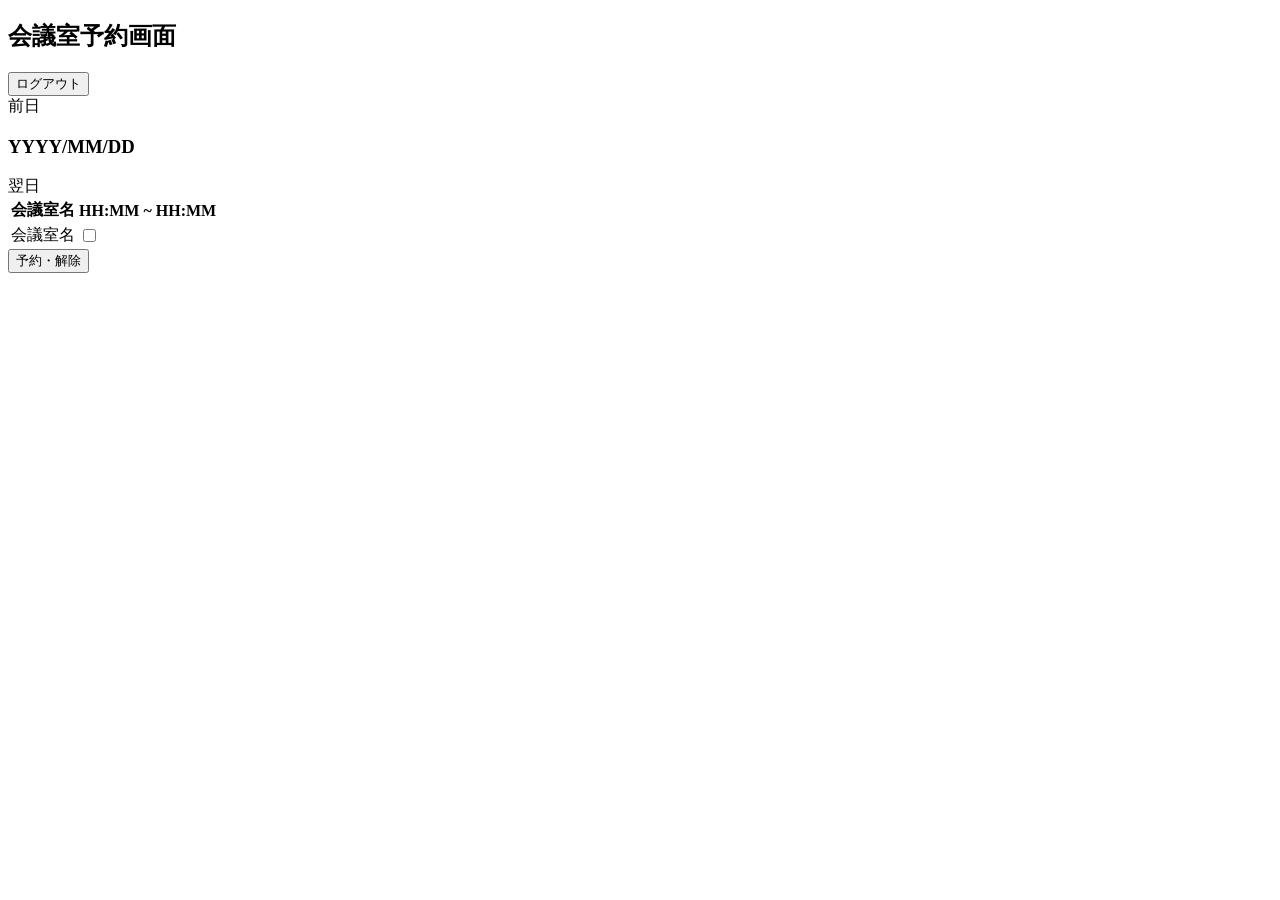
==== src/main/resources/templates/reservation.html @ 43b1f7df "day2" ====
<!DOCTYPE html>
<html xmlns:th="http://www.thymeleaf.org" lang="ja">
<head>
    <meta charset="UTF-8">

    <title>会議室予約</title>
	<link rel="stylesheet" th:href="@{/webjars/bootstrap/css/bootstrap.min.css}">
	<link rel="stylesheet" th:href="@{/custom.css}">
	<script src="https://code.jquery.com/jquery-3.7.1.min.js" integrity="sha256-/JqT3SQfawRcv/BIHPThkBvs0OEvtFFmqPF/lYI/Cxo=" crossorigin="anonymous"></script>
	<script th:src="@{/webjars/bootstrap/js/bootstrap.min.js}" defer></script>
	<script th:src="@{/webjars/jquery/jquery.min.js}" defer></script>
	<meta name="_csrf" th:content="${_csrf.token}"><!-- CSRFエラー対策 -->
	<meta name="_csrf_header" th:content="${_csrf.headerName}"><!-- CSRFエラー対策 -->

</head>
<body>
	<div class="content">


	<div class="container mt-4">
	    <div class="d-flex justify-content-between align-items-center mb-3">
	        <h2>会議室予約画面</h2>
	        <div>
	            <span th:text="${userName}" class="mr-3"></span>
	            <form th:action="@{/logout}" method="post" style="display:inline;">
	                <button type="submit" class="btn btn-secondary btn-sm">ログアウト</button>
	            </form>
	        </div>
	    </div>

	    <div class="text-center mb-3">
	        <a th:href="@{/reservation?date=${previousDate}}" class="btn btn-primary">前日</a>
	        <h3 class="d-inline-block mx-3" th:text="${displayDate}">YYYY/MM/DD</h3>
	        <a th:href="@{/reservation?date=${nextDate}}" class="btn btn-primary">翌日</a>
	    </div>

	<form id="reservationForm" action="#" method="post">
		<table class="table table-bordered text-center"><!-- 行（<tr>）が会議室名、列（<td>）が時間帯 -->
		        <thead>
		            <tr>
		                <th>会議室名</th>
		                <th th:each="time : ${timeList}" th:text="${time.timeName}">HH:MM ~ HH:MM</th>
		            </tr>
		        </thead>
		        <tbody>
		            <tr th:each="room : ${roomList}">
		                <td th:text="${room.roomName}">会議室名</td>
		                <td th:each="time : ${timeList}">
		                    <input type="checkbox" name="reservation">
		                </td>
		            </tr>
		        </tbody>
		    </table>

			<div class="d-flex justify-content-end mt-3">
			     <button type="submit" class="btn btn-primary">予約・解除</button>
			</div>
	</form>

		
	</div><!-- <div class="container mt-4"> -->
	
	
	</div><!-- <div class="content"> -->
<script th:src="@{/reservation.js}"></script>

</body>
</html>
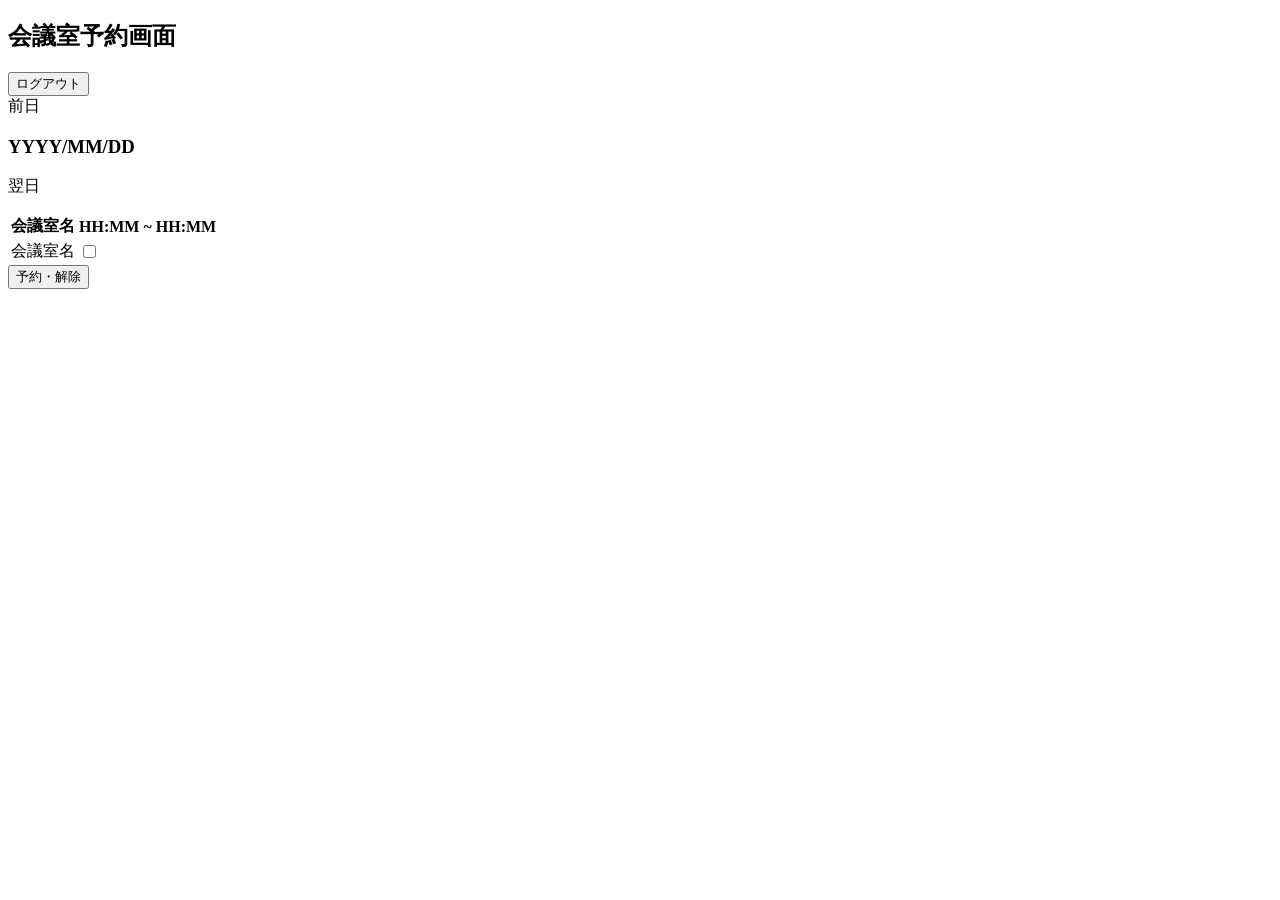
==== commit 2d74cdab: "Add logic preventing making/changing past dates' reservations" ====
--- a/src/main/resources/templates/reservation.html
+++ b/src/main/resources/templates/reservation.html
@@ -6,9 +6,9 @@
     <title>会議室予約</title>
 	<link rel="stylesheet" th:href="@{/webjars/bootstrap/css/bootstrap.min.css}">
 	<link rel="stylesheet" th:href="@{/custom.css}">
-	<script src="https://code.jquery.com/jquery-3.7.1.min.js" integrity="sha256-/JqT3SQfawRcv/BIHPThkBvs0OEvtFFmqPF/lYI/Cxo=" crossorigin="anonymous"></script>
+	<!-- <script src="https://code.jquery.com/jquery-3.7.1.min.js" integrity="sha256-/JqT3SQfawRcv/BIHPThkBvs0OEvtFFmqPF/lYI/Cxo=" crossorigin="anonymous"></script> -->
+	<script th:src="@{/webjars/jquery/jquery.min.js}" defer></script>
 	<script th:src="@{/webjars/bootstrap/js/bootstrap.min.js}" defer></script>
-	<script th:src="@{/webjars/jquery/jquery.min.js}" defer></script>
 	<meta name="_csrf" th:content="${_csrf.token}"><!-- CSRFエラー対策 -->
 	<meta name="_csrf_header" th:content="${_csrf.headerName}"><!-- CSRFエラー対策 -->
 
@@ -29,12 +29,32 @@
 	    </div>
 
 	    <div class="text-center mb-3">
-	        <a th:href="@{/reservation?date=${previousDate}}" class="btn btn-primary">前日</a>
+	        <a th:href="@{/reservation(date=${previousDate})}" class="btn btn-primary">前日</a>
 	        <h3 class="d-inline-block mx-3" th:text="${displayDate}">YYYY/MM/DD</h3>
-	        <a th:href="@{/reservation?date=${nextDate}}" class="btn btn-primary">翌日</a>
+	        <a th:href="@{/reservation(date=${nextDate})}" class="btn btn-primary">翌日</a>
 	    </div>
+		
+		
+		<!-- <form id="reservationForm"　method="post" th:action="@{/reservation/process}">
+		    <input type="hidden" name="reservations[1][1]" value="false" />
+		    <input type="checkbox" name="reservations[1][1]" value="true" />
+		    <input type="hidden" th:name="${_csrf.parameterName}" th:value="${_csrf.token}" />
+		    <button type="submit">送信</button>
+		</form id="reservationForm"> -->
+		
+		
+		<div th:if="${successMessage}" class="alert alert-success" role="alert">
+		    <p th:text="${successMessage}"></p>
+		</div>
 
-	<form id="reservationForm" action="#" method="post">
+		<div th:if="${errorMessage}" class="alert alert-danger" role="alert">
+		    <p th:text="#{${errorMessage}}"></p>
+		</div>
+		
+
+	<form id="reservationForm" th:action="@{/reservation/process}" method="post">
+		<input type="hidden" name="date" th:value="${displayDateRaw}" /><!-- POST送信時に date パラメータがコントローラーの @RequestParam("date") に渡される -->
+		<input type="hidden" th:name="${_csrf.parameterName}" th:value="${_csrf.token}" />
 		<table class="table table-bordered text-center"><!-- 行（<tr>）が会議室名、列（<td>）が時間帯 -->
 		        <thead>
 		            <tr>
@@ -42,12 +62,24 @@
 		                <th th:each="time : ${timeList}" th:text="${time.timeName}">HH:MM ~ HH:MM</th>
 		            </tr>
 		        </thead>
-		        <tbody>
+		        <tbody><!--  falseは削除情報の送信に必要　#lists.any()の内部でネストされたループを実行するよりも、事前に変換されたSetやListに対するcontains()チェックの方が一般的に高速-->
 		            <tr th:each="room : ${roomList}">
-		                <td th:text="${room.roomName}">会議室名</td>
-		                <td th:each="time : ${timeList}">
-		                    <input type="checkbox" name="reservation">
-		                </td>
+						<td th:text="${room.roomName}">会議室名</td>
+						<th:block th:each="time : ${timeList}">
+							<td>
+								<input type="checkbox"
+								       th:id="${'res_' + room.id + '_' + time.id}"
+								       th:name="${'reservations[' + room.id + '][' + time.id + ']'}"
+								       value="true"
+								       th:checked="${reservedKeys.contains(room.id + '_' + time.id)}" 
+									   th:disabled="${(reservedKeys.contains(room.id + '_' + time.id) and !myReservedKeys.contains(room.id + '_' + time.id))  or T(java.time.LocalDateTime).of(internalDate, T(java.time.LocalTime).of(T(java.lang.Integer).parseInt(time.timeName.replace('時', '')), 0)).isBefore(currentDateTime)}"  />
+
+								<input th:if="not ${reservedKeys.contains(room.id + '_' + time.id)}"
+								       type="hidden"
+								       th:name="${'reservations[' + room.id + '][' + time.id + ']'}"
+								       value="false" />
+							</td>
+						</th:block>
 		            </tr>
 		        </tbody>
 		    </table>
@@ -63,6 +95,44 @@
 	
 	</div><!-- <div class="content"> -->
 <script th:src="@{/reservation.js}"></script>
+<!--<input type="checkbox" name="reservation"> 仮表示用 	
+	<input type="checkbox"
+			th:name="${'reservations[' + room.id + '][' + time.id + ']'}"
+			value="true"
+			th:checked="${#lists.any(reservedList, r -> r.getRoomId().equals(room.id) and r.getTimeId().equals(time.id))}">
+			th:checked="${#lists.any(reservedList, r -> r.roomId.equals(room.id) and r.timeId.equals(time.id))}">
+			th:checked="${room.id != null and time.id != null and #lists.any(reservedList, r -> r.roomId.equals(room.id) and r.timeId.equals(time.id))}">
+			th:checked="${room.id != null and time.id != null  and reservedList != null and #lists.any(reservedList, r -> r.roomId.equals(room.id) and r.timeId.equals(time.id))}">
+			thymeleafのバージョンによってはラムダ式が使えない
+			<td th:each="time : ${timeList}">
+			    <input type="checkbox"
+			           th:name="${'reservations[' + room.id + '][' + time.id + ']'}"
+			           value="true"
+			           th:checked="${false}">
 
+			    <span th:each="reserved : ${reservedList}">
+			        <th:block th:if="${reserved.roomId == room.id and reserved.timeId == time.id}">
+			            <input type="checkbox"
+			                   th:name="${'reservations[' + room.id + '][' + time.id + ']'}"
+			                   value="true"
+			                   th:checked="${true}">
+			        </th:block>
+			    </span>
+			</td>
+			以下のようにすると、チェック状態がテンプレートで制御されているため、ユーザー操作が反映されない
+			<input type="checkbox"
+						th:name="${'reservations[' + room.id + '][' + time.id + ']'}"
+						value="true"
+						th:checked="${reservedKeys.contains(room.id + '_' + time.id)}">
+						<input type="checkbox"
+						       th:id="${'res_' + room.id + '_' + time.id}"
+						       th:name="${'reservations[' + room.id + '][' + time.id + ']'}"
+						       value="true"
+						       th:checked="${reservedKeys.contains(room.id + '_' + time.id)}" 
+							   th:disabled="${(reservedKeys.contains(room.id + '_' + time.id) and !myReservedKeys.contains(room.id + '_' + time.id))  or internalDate.isBefore(T(java.time.LocalDate).now())}"  />
+			
+-->
+
+	<!-- もしリストが空でなければ、このチェックボックスをチェック状態にする  -->
 </body>
 </html>
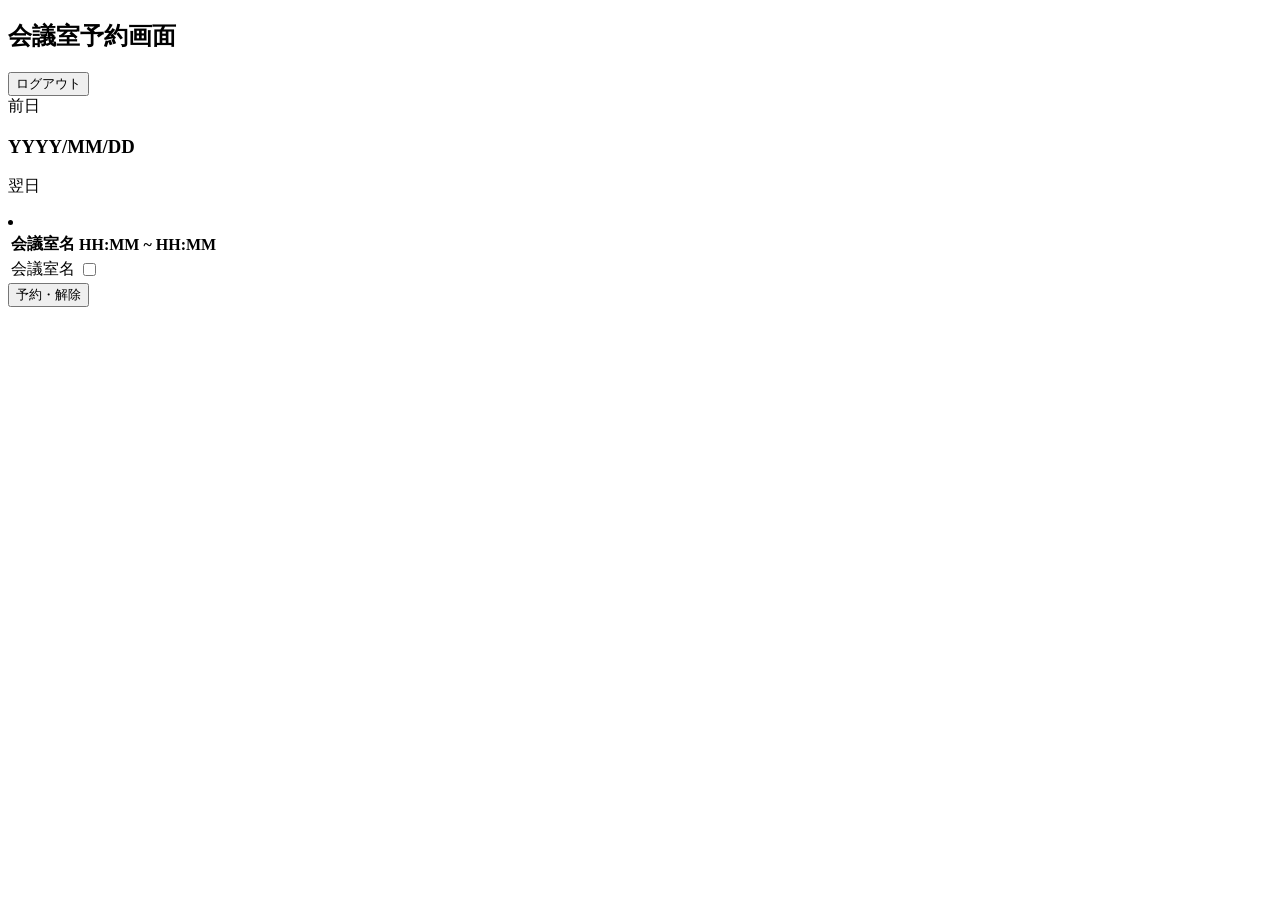
==== commit 9cf448f4: "add sum check process to prevent past time reservations" ====
--- a/src/main/resources/templates/reservation.html
+++ b/src/main/resources/templates/reservation.html
@@ -44,11 +44,11 @@
 		
 		
 		<div th:if="${successMessage}" class="alert alert-success" role="alert">
-		    <p th:text="${successMessage}"></p>
+		    <p th:text="#{${successMessage}}"></p>
 		</div>
 
-		<div th:if="${errorMessage}" class="alert alert-danger" role="alert">
-		    <p th:text="#{${errorMessage}}"></p>
+		<div th:if="${errorMessages}" class="alert alert-danger" role="alert">
+		    <li th:each="msgKey : ${errorMessages}" th:text="#{${msgKey}}"></li>
 		</div>
 		
 
@@ -71,8 +71,7 @@
 								       th:id="${'res_' + room.id + '_' + time.id}"
 								       th:name="${'reservations[' + room.id + '][' + time.id + ']'}"
 								       value="true"
-								       th:checked="${reservedKeys.contains(room.id + '_' + time.id)}" 
-									   th:disabled="${(reservedKeys.contains(room.id + '_' + time.id) and !myReservedKeys.contains(room.id + '_' + time.id))  or T(java.time.LocalDateTime).of(internalDate, T(java.time.LocalTime).of(T(java.lang.Integer).parseInt(time.timeName.replace('時', '')), 0)).isBefore(currentDateTime)}"  />
+								       th:checked="${reservedKeys.contains(room.id + '_' + time.id)}" />
 
 								<input th:if="not ${reservedKeys.contains(room.id + '_' + time.id)}"
 								       type="hidden"
@@ -130,6 +129,10 @@
 						       value="true"
 						       th:checked="${reservedKeys.contains(room.id + '_' + time.id)}" 
 							   th:disabled="${(reservedKeys.contains(room.id + '_' + time.id) and !myReservedKeys.contains(room.id + '_' + time.id))  or internalDate.isBefore(T(java.time.LocalDate).now())}"  />
+							   
+							   //時間を追加
+							   th:disabled="${(reservedKeys.contains(room.id + '_' + time.id) and !myReservedKeys.contains(room.id + '_' + time.id))  or T(java.time.LocalDateTime).of(internalDate, T(java.time.LocalTime).parse(time.timeName.replace('時', ''))).isBefore(currentDateTime)}"  />
+
 			
 -->
 
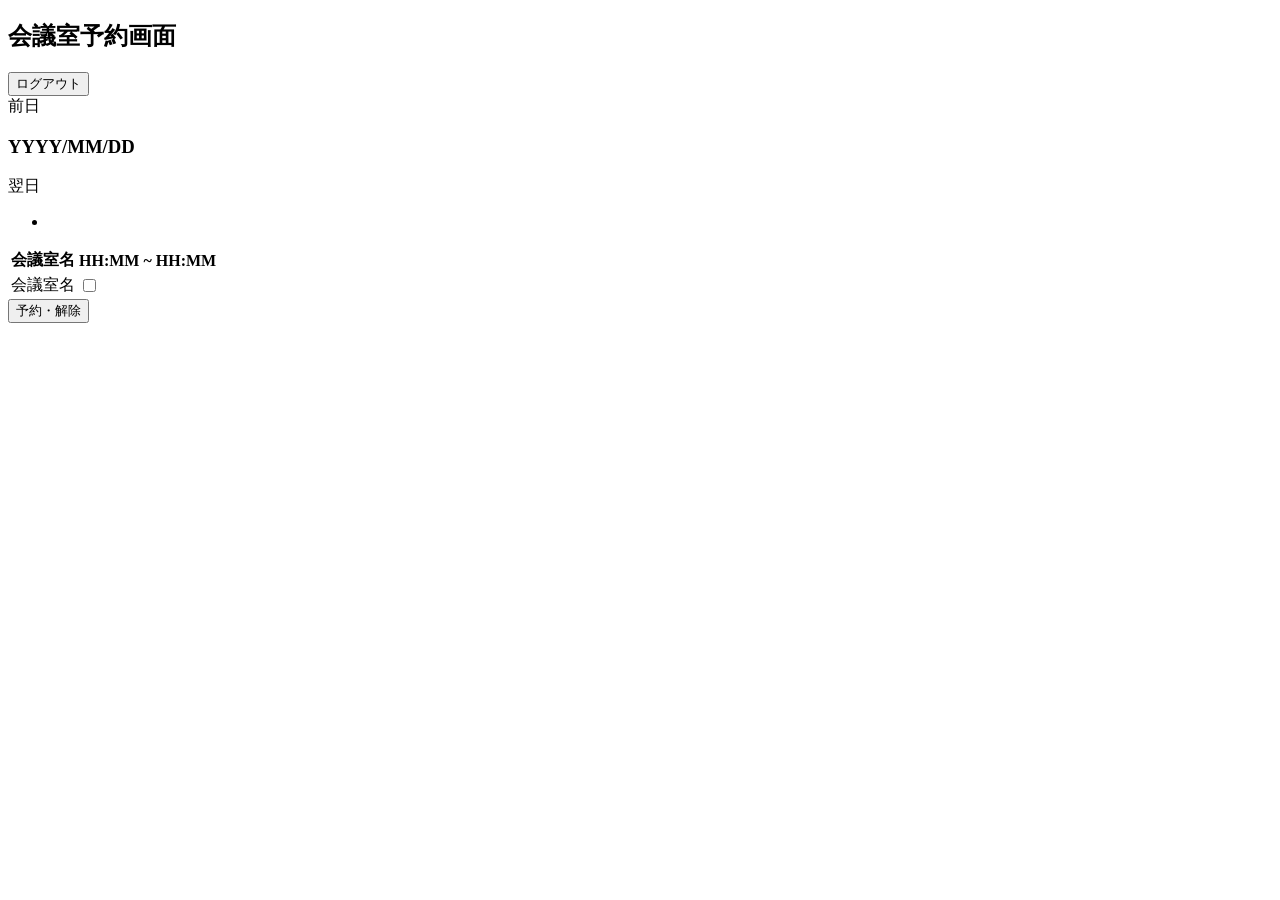
==== commit 706bbdcc: "Temporary Finished" ====
--- a/src/main/resources/templates/reservation.html
+++ b/src/main/resources/templates/reservation.html
@@ -44,12 +44,20 @@
 		
 		
 		<div th:if="${successMessage}" class="alert alert-success" role="alert">
-		    <p th:text="#{${successMessage}}"></p>
+		    <p th:text="${successMessage}"></p>
 		</div>
 
 		<div th:if="${errorMessages}" class="alert alert-danger" role="alert">
-		    <li th:each="msgKey : ${errorMessages}" th:text="#{${msgKey}}"></li>
+			<ul>
+		    <li th:text="${errorMessages}"></li>
+			</ul>
 		</div>
+		<!-- ログ出力用 -->
+		<script th:if="${errorMessages}">
+		    var errorMessage = /*[[${errorMessages}]]*/ 'default message';
+		    console.log("サーバーからのerrorMessage:");
+			console.log(errorMessage);
+		</script>
 		
 
 	<form id="reservationForm" th:action="@{/reservation/process}" method="post">
@@ -71,7 +79,8 @@
 								       th:id="${'res_' + room.id + '_' + time.id}"
 								       th:name="${'reservations[' + room.id + '][' + time.id + ']'}"
 								       value="true"
-								       th:checked="${reservedKeys.contains(room.id + '_' + time.id)}" />
+								       th:checked="${reservedKeys.contains(room.id + '_' + time.id)}"
+									   th:disabled="${(reservedKeys.contains(room.id + '_' + time.id) and !myReservedKeys.contains(room.id + '_' + time.id)) or T(java.time.LocalDateTime).of(internalDate, T(java.time.LocalTime).of(T(java.lang.Integer).parseInt(time.timeName.replace('時', '')), 0)).isBefore(currentDateTime)}"/>
 
 								<input th:if="not ${reservedKeys.contains(room.id + '_' + time.id)}"
 								       type="hidden"
